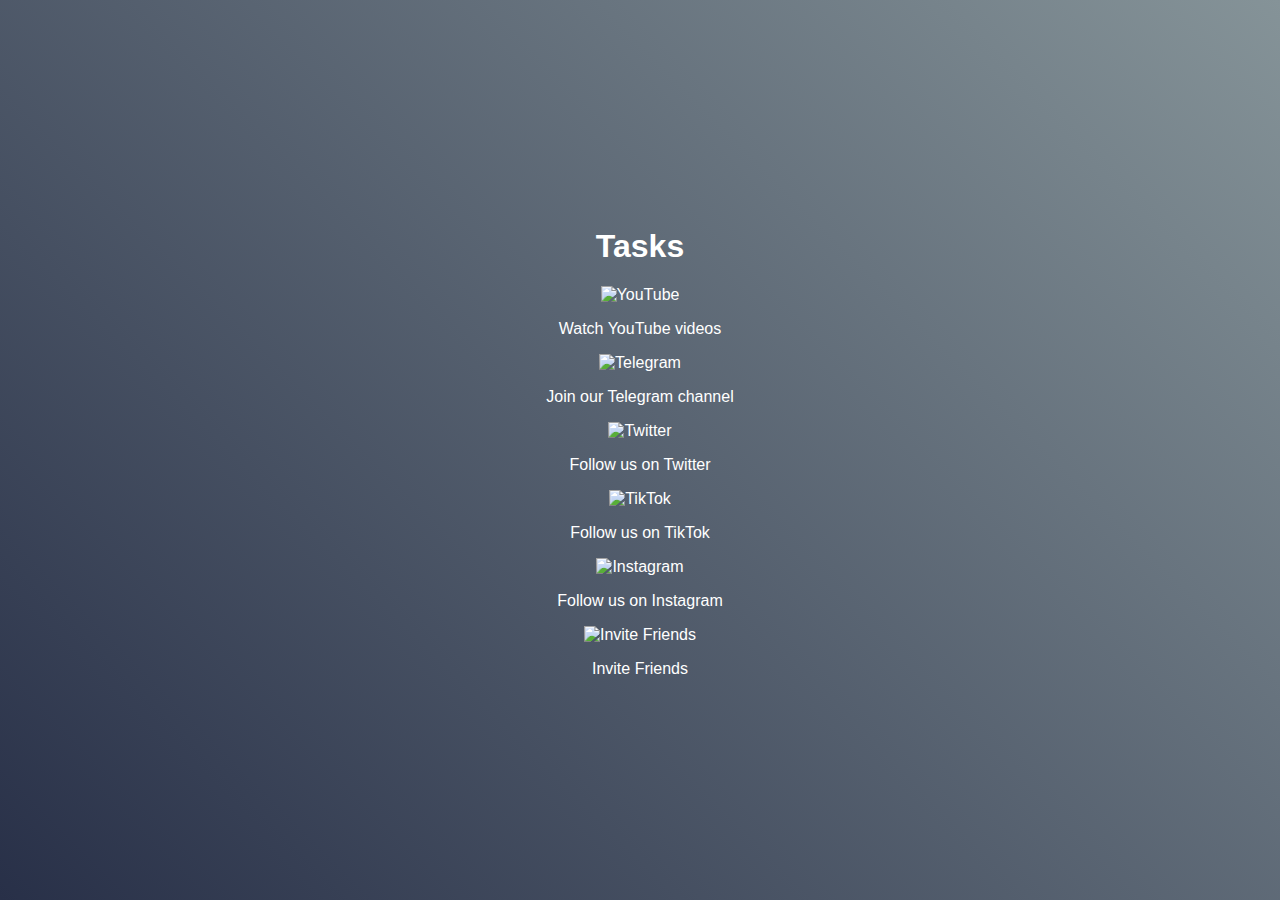
==== task.html @ 20c83ed5 "Create task.html" ====
<!DOCTYPE html>
<html lang="en">
<head>
    <meta charset="UTF-8">
    <meta name="viewport" content="width=device-width, initial-scale=1.0">
    <title>Tasks Page</title>
    <link rel="stylesheet" href="styles.css">
</head>
<body>
    <div class="background-animation"></div>
    <div class="tasks-container">
        <h1>Tasks</h1>
        <div class="task-list">
            <div class="task-item">
                <img src="youtube-icon.png" alt="YouTube" onclick="redirectTo('https://www.youtube.com')" />
                <p>Watch YouTube videos</p>
            </div>
            <div class="task-item">
                <img src="telegram-icon.png" alt="Telegram" onclick="redirectTo('https://t.me/yourchannel')" />
                <p>Join our Telegram channel</p>
            </div>
            <div class="task-item">
                <img src="twitter-icon.png" alt="Twitter" onclick="redirectTo('https://twitter.com/yourprofile')" />
                <p>Follow us on Twitter</p>
            </div>
            <div class="task-item">
                <img src="tiktok-icon.png" alt="TikTok" onclick="redirectTo('https://www.tiktok.com/yourprofile')" />
                <p>Follow us on TikTok</p>
            </div>
            <div class="task-item">
                <img src="instagram-icon.png" alt="Instagram" onclick="redirectTo('https://www.instagram.com/yourprofile')" />
                <p>Follow us on Instagram</p>
            </div>
            <div class="task-item">
                <img src="invite-icon.png" alt="Invite Friends" onclick="redirectTo('https://www.invitefriends.com')" />
                <p>Invite Friends</p>
            </div>
        </div>
    </div>
    <script src="tasks.js"></script>
</body>
</html>
---- styles.css ----
body {
    margin: 0;
    font-family: 'Roboto', sans-serif;
    display: flex;
    justify-content: center;
    align-items: center;
    height: 100vh;
    background: linear-gradient(45deg, #283048, #859398);
    overflow: hidden;
    color: #ffffff;
    text-align: center;
}

.background-animation {
    position: absolute;
    top: 0;
    left: 0;
    width: 100%;
    height: 100%;
    background: url('background-motion.gif') no-repeat center center/cover;
    z-index: -1;
}

.main-container {
    z-index: 1;
    display: flex;
    flex-direction: column;
    align-items: center;
    justify-content: space-between;
    height: 80%;
    width: 90%;
}

.mining-amount {
    font-size: 1.2em;
    margin-top: 20px;
}

.logo {
    font-size: 1.5em;
    margin: 20px;
    cursor: pointer;
    animation: rotate 10s linear infinite;
}

@keyframes rotate {
    from { transform: rotate(0deg); }
    to { transform: rotate(360deg); }
}

.start-mining {
    background: none;
    border: 2px solid #ffffff;
    color: #ffffff;
    padding: 15px 30px;
    font-size: 1.2em;
    cursor: pointer;
    border-radius: 10px;
    transition: background-color 0.3s, color 0.3s, transform 0.3s;
    margin-bottom: 20px;
    visibility: visible;
    opacity: 1;
}

.start-mining:hover {
    background-color: rgba(255, 255, 255, 0.2);
    color: #000;
    transform: scale(1.1);
}

.buttons {
    display: flex;
    gap: 10px;
    margin-bottom: 20px;
}

.icon-button {
    background: none;
    border: none;
    padding: 10px;
    cursor: pointer;
    border-radius: 50%;
    transition: transform 0.3s, opacity 0.3s;
    opacity: 0.7;
}

.icon-button:hover {
    transform: scale(1.1);
    opacity: 1;
}

.icon-button img {
    width: 50px;
    height: 50px;
    filter: drop-shadow(0 0 5px rgba(255, 255, 255, 0.7));
}
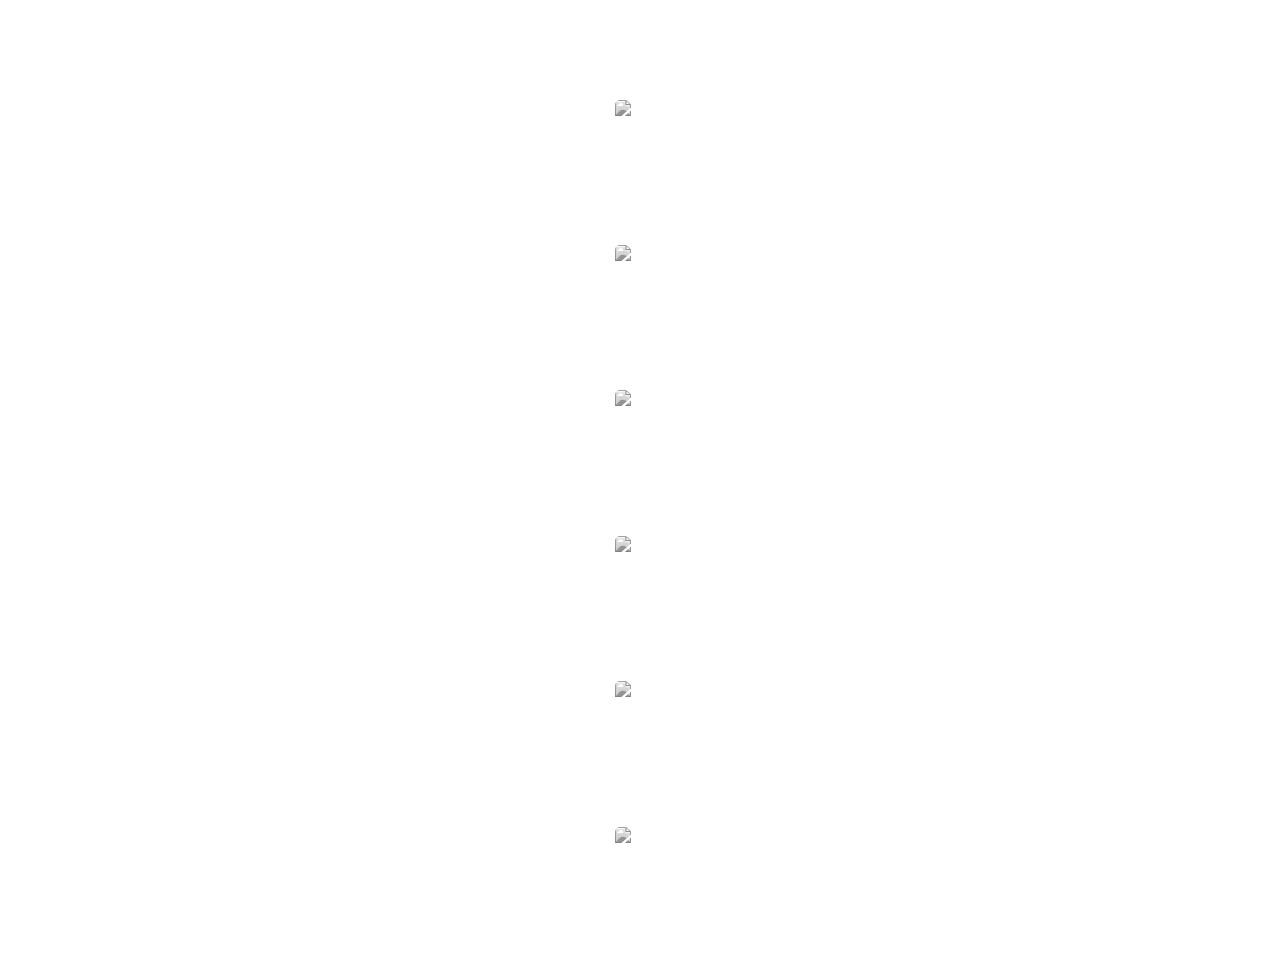
==== commit 60d75ed2: "Update task.html" ====
--- a/task.html
+++ b/task.html
@@ -4,7 +4,7 @@
     <meta charset="UTF-8">
     <meta name="viewport" content="width=device-width, initial-scale=1.0">
     <title>Tasks Page</title>
-    <link rel="stylesheet" href="styles.css">
+    <link rel="stylesheet" href="taskstyles.css">
 </head>
 <body>
     <div class="background-animation"></div>
--- a/taskstyles.css
+++ b/taskstyles.css
@@ -0,0 +1,35 @@
+.tasks-container {
+    z-index: 1;
+    text-align: center;
+    color: #ffffff;
+    font-size: 1.2em;
+}
+
+.task-list {
+    display: flex;
+    flex-direction: column;
+    gap: 20px;
+    margin-top: 30px;
+    align-items: center;
+}
+
+.task-item {
+    display: flex;
+    flex-direction: column;
+    align-items: center;
+    cursor: pointer;
+    gap: 15px;
+}
+
+.task-item img {
+    width: 50px;
+    height: 50px;
+    border-radius: 5px;
+    transition: transform 0.3s, filter 0.3s;
+    filter: grayscale(100%);
+}
+
+.task-item:hover img {
+    transform: scale(1.2);
+    filter: grayscale(0%);
+}
